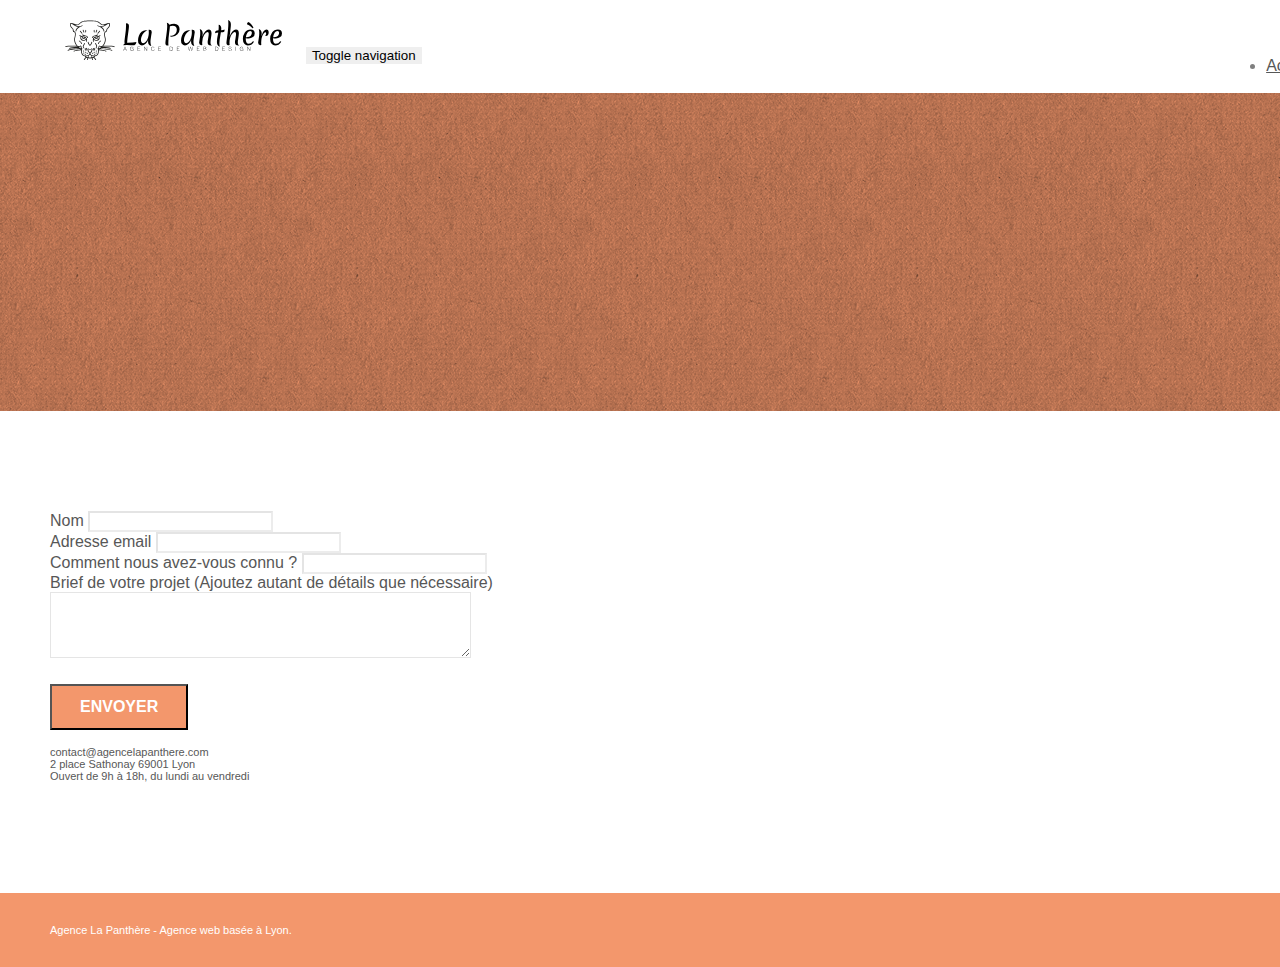
==== contact.html @ e0c44570 "rajout de la div des liens reseaux sociaux et changements identiques a l'index" ====
<!doctype html>
<html lang="Default">
<head>
    <meta charset="utf-8">
    <meta name="keywords" content="">
    <meta name="description" content="">
    <meta name="viewport" content="width=device-width, initial-scale=1.0, viewport-fit=cover">
    <link rel="shortcut icon" type="image/png" href="favicon.jpg">
    
	<link rel="stylesheet" type="text/css" href="./css/bootstrap.min.css">
	<link rel="stylesheet" type="text/css" href="style.css">
	<link rel="stylesheet" type="text/css" href="./css/font-awesome.min.css">
	<link rel="stylesheet" type="text/css" href="./css/et-line.min.css">
	
    
	<script src="./js/jquery-2.1.0.min.js"></script>
	<script src="./js/bootstrap.min.js"></script>
	<script src="./js/blocs.min.js"></script>
	<script src="./js/jqBootstrapValidation.js"></script>
	<script src="./js/formHandler.js"></script>
    <title>page2</title>

    
<!-- Analytics -->
 
<!-- Analytics END -->
    
</head>
<body>
<!-- Principal conteneur -->
<div class="page-container">
    
<!-- bloc-0 -->
<div class="bloc bgc-white l-bloc " id="bloc-0">
	<div class="container bloc-sm">
		<nav class="navbar row">
			<div class="navbar-header">
				<a class="navbar-brand" href="index.html"><img src="img/agence-la-panthere-monochrome.svg" alt="atlanta web design logo" height="40" /></a>
				<button id="nav-toggle" type="button" class="ui-navbar-toggle navbar-toggle" data-toggle="collapse" data-target=".navbar-1">
					<span class="sr-only">Toggle navigation</span><span class="icon-bar"></span><span class="icon-bar"></span><span class="icon-bar"></span>
				</button>
			</div>
			<div class="collapse navbar-collapse navbar-1 special-dropdown-nav">
				<ul class="site-navigation nav navbar-nav">
					<li>
						<a href="index.html">Accueil</a>
					</li>
					<li>
					</li>
					<li>
						<a href="contact.html">page2 &gt;</a>
					</li>
				</ul>
			</div>
		</nav>
	</div>
</div>
<!-- bloc-0 END -->

<!-- bloc-6 -->
<div class="bloc bg-dots-bg bg-repeat bgc-atomic-tangerine d-bloc bloc-bg-texture texture-paper" id="bloc-6">
	<div class="container bloc-lg">
		<div class="row">
			<div class="col-sm-12">
				<h1 class="text-center hero-bloc-text tc-white">
					Parlons web design !
				</h1>
				<p class="text-center mg-lg tc-white tight-width-whitespace">
					Nous sommes ravis que vous souhaitiez collaborer avec notre agence.<br>
					Parlez-nous de votre projet en complétant le formulaire ci-dessous.
				</p>
			</div>
		</div>
	</div>
</div>
<!-- bloc-6 END -->

<!-- bloc-7 -->
<div class="bloc bgc-white l-bloc" id="bloc-7">
	<div class="container bloc-lg">
		<div class="row">
			<div class="col-sm-6">
				<form id="form_1" novalidate success-msg="Your message has been sent." fail-msg="Sorry it seems that our mail server is not responding, Sorry for the inconvenience!">
					<div class="form-group">
						<label>
							Nom
						</label>
						<input id="name" class="form-control" required />
					</div>
					<div class="form-group">
						<label>
							Adresse email
						</label>
						<input id="email" class="form-control" type="email" required />
					</div>
					<div class="form-group">
						<label>
							Comment nous avez-vous connu ?
						</label>
						<input class="form-control" type="email" required id="input_504" />
					</div>
					<div class="form-group">
						<label>
							Brief de votre projet (Ajoutez autant de détails que nécessaire)<br>
						</label><textarea id="message" class="form-control" rows="4" cols="50" required></textarea>
					</div> 
					<button class="bloc-button btn btn-lg btn-block cta-hero btn-atomic-tangerine" type="submit">
						Envoyer
					</button>
				</form>
			</div>
			<div class="col-sm-6">
				<p>
					contact@agencelapanthere.com<br>2 place Sathonay 69001 Lyon<br>Ouvert de 9h à 18h, du lundi au vendredi<br>
				</p>
			</div>
		</div>
	</div>
</div>
<!-- bloc-7 END -->

<!-- ScrollToTop Button -->
<a class="bloc-button btn btn-d scrollToTop" onclick="scrollToTarget('1')"><span class="fa fa-chevron-up"></span></a>
<!-- ScrollToTop Button END-->


<!-- Footer - bloc-8 -->
<div class="bloc bgc-atomic-tangerine d-bloc" id="bloc-8">
	<div class="container bloc-sm">
		<div class="row">
			<div class="col-sm-12">
				<p class="text-center white">
					Agence La Panthère - Agence web basée à Lyon.<br>
				</p>
				<div class="row row-no-gutters social">
                    <div class="col-sm-3">
                        <div class="text-center">
                            <a class="social" href="https://twitter.com/?lang=fr" title="retrouvez nous sur twitter"><span class="fa fa-twitter icon-md"></span></a>
                        </div>
                    </div>
                    <div class="col-sm-3">
                        <div class="text-center">
                            <a class="social" href="https://www.facebook.com/" title="suivez nous sur facebook"><span class="fa fa-facebook icon-md"></span></a>
                        </div>
                    </div>
                    <div class="col-sm-3">
                        <div class="text-center">
                            <a class="social" href="https://dribbble.com/" title="nous sommes sur dribble"><span class="fa fa-dribbble icon-md"></span></a>
                        </div>
                    </div>
                    <div class="col-sm-3">
                        <div class="text-center">
                            <a class="social" href="https://www.instagram.com/?hl=fr" title="vous pouvez nous suivre sur instagram"><span class="fa fa-instagram icon-md"></span></a>
                        </div>
                    </div>
                </div>

			</div>
		</div>
	</div>
</div>
<!-- Footer - bloc-8 END -->

</div>
<!-- Principal conteneur END -->
    

</body>
</html>
---- style.css ----
body {
    margin: 0;
    padding: 0;
    background: #FFF;
    overflow-x: hidden;
    -webkit-font-smoothing: antialiased;
    -moz-osx-font-smoothing: grayscale;
}

a,
button {
    transition: all .3s ease-in-out;
    outline: none!important;
}

a:hover {
    text-decoration: none;
    cursor: pointer;
}

#page-loading-blocs-notifaction {
    position: fixed;
    top: 0;
    bottom: 0;
    width: 100%;
    z-index: 100000;
    background: #FFFFFF url("img/pageload-spinner.gif") no-repeat center center;
}

.bloc {
    width: 100%;
    clear: both;
    background: 50% 50% no-repeat;
    padding: 0 50px;
    -webkit-background-size: cover;
    -moz-background-size: cover;
    -o-background-size: cover;
    background-size: cover;
    position: relative;
}

.bloc .container {
    padding-left: 0;
    padding-right: 0;
}

.bloc-lg {
    padding: 100px 50px;
}

.bloc-md {
    padding: 50px;
}

.bloc-sm {
    padding: 20px 50px;
}

.bg-center,
.bg-l-edge,
.bg-r-edge,
.bg-t-edge,
.bg-b-edge,
.bg-tl-edge,
.bg-bl-edge,
.bg-tr-edge,
.bg-br-edge,
.bg-repeat {
    -webkit-background-size: auto!important;
    -moz-background-size: auto!important;
    -o-background-size: auto!important;
    background-size: auto!important;
}

.bg-repeat {
    background: repeat;
}

.bg-t-edge {
    background: top no-repeat;
}

.bloc-bg-texture::before {
    content: "";
    background-size: 2px 2px;
    position: absolute;
    top: 0;
    bottom: 0;
    left: 0;
    right: 0;
}

.texture-paper::before {
    background: url("img/texture-paper.png");
    background-size: 280px 280px;
}

.b-parallax {
    background-attachment: fixed;
}

.d-bloc {
    color: rgba(255, 255, 255, .7);
}

.d-bloc button:hover {
    color: rgba(255, 255, 255, .9);
}

.d-bloc .icon-round,
.d-bloc .icon-square,
.d-bloc .icon-rounded,
.d-bloc .icon-semi-rounded-a,
.d-bloc .icon-semi-rounded-b {
    border-color: rgba(255, 255, 255, .9);
}

.d-bloc .divider-h span {
    border-color: rgba(255, 255, 255, .2);
}

.d-bloc .a-btn,
.d-bloc .navbar a,
.d-bloc .navbar-brand,
.d-bloc a .icon-sm,
.d-bloc a .icon-md,
.d-bloc a .icon-lg,
.d-bloc a .icon-xl,
.d-bloc h1 a,
.d-bloc h2 a,
.d-bloc h3 a,
.d-bloc h4 a,
.d-bloc h5 a,
.d-bloc h6 a,
.d-bloc p a {
    color: rgba(255, 255, 255, .6);
}

.d-bloc .a-btn:hover,
.d-bloc .navbar a:hover,
.d-bloc .navbar-brand:hover,
.d-bloc a:hover .icon-sm,
.d-bloc a:hover .icon-md,
.d-bloc a:hover .icon-lg,
.d-bloc a:hover .icon-xl,
.d-bloc h1 a:hover,
.d-bloc h2 a:hover,
.d-bloc h3 a:hover,
.d-bloc h4 a:hover,
.d-bloc h5 a:hover,
.d-bloc h6 a:hover,
.d-bloc p a:hover {
    color: rgba(255, 255, 255, 1);
}

.d-bloc .navbar-toggle .icon-bar {
    background: rgba(255, 255, 255, 1);
}

.d-bloc .btn-wire,
.d-bloc .btn-wire:hover {
    color: rgba(255, 255, 255, 1);
    border-color: rgba(255, 255, 255, 1);
}

.d-bloc .panel {
    color: rgba(0, 0, 0, .5);
}

.d-bloc .panel button:hover {
    color: rgba(0, 0, 0, .7);
}

.d-bloc .panel icon {
    border-color: rgba(0, 0, 0, .7);
}

.d-bloc .panel .divider-h span {
    border-color: rgba(0, 0, 0, .1);
}

.d-bloc .panel .a-btn {
    color: rgba(0, 0, 0, .6);
}

.d-bloc .panel .a-btn:hover {
    color: rgba(0, 0, 0, 1);
}

.d-bloc .panel .btn-wire,
.d-bloc .panel .btn-wire:hover {
    color: rgba(0, 0, 0, .7);
    border-color: rgba(0, 0, 0, .3);
}

.d-bloc .panel,
.l-bloc {
    color: rgba(0, 0, 0, .5);
}

.d-bloc .panel button:hover,
.l-bloc button:hover {
    color: rgba(0, 0, 0, .7);
}

.l-bloc .icon-round,
.l-bloc .icon-square,
.l-bloc .icon-rounded,
.l-bloc .icon-semi-rounded-a,
.l-bloc .icon-semi-rounded-b {
    border-color: rgba(0, 0, 0, .7);
}

.d-bloc .panel .divider-h span,
.l-bloc .divider-h span {
    border-color: rgba(0, 0, 0, .1);
}

.d-bloc .panel .a-btn,
.l-bloc .a-btn,
.l-bloc .navbar a,
.l-bloc .navbar-brand,
.l-bloc a .icon-sm,
.l-bloc a .icon-md,
.l-bloc a .icon-lg,
.l-bloc a .icon-xl,
.l-bloc h1 a,
.l-bloc h2 a,
.l-bloc h3 a,
.l-bloc h4 a,
.l-bloc h5 a,
.l-bloc h6 a,
.l-bloc p a {
    color: rgba(0, 0, 0, .6);
}

.d-bloc .panel .a-btn:hover,
.l-bloc .a-btn:hover,
.l-bloc .navbar a:hover,
.l-bloc .navbar-brand:hover,
.l-bloc a:hover .icon-sm,
.l-bloc a:hover .icon-md,
.l-bloc a:hover .icon-lg,
.l-bloc a:hover .icon-xl,
.l-bloc h1 a:hover,
.l-bloc h2 a:hover,
.l-bloc h3 a:hover,
.l-bloc h4 a:hover,
.l-bloc h5 a:hover,
.l-bloc h6 a:hover,
.l-bloc p a:hover {
    color: rgba(0, 0, 0, 1);
}

.l-bloc .navbar-toggle .icon-bar {
    color: rgba(0, 0, 0, .6);
}

.d-bloc .panel .btn-wire,
.d-bloc .panel .btn-wire:hover,
.l-bloc .btn-wire,
.l-bloc .btn-wire:hover {
    color: rgba(0, 0, 0, .7);
    border-color: rgba(0, 0, 0, .3);
}

.voffset {
    margin-top: 30px;
}

.voffset-lg {
    margin-top: 80px;
}

.row-no-gutters {
    margin-right: 0;
    margin-left: 0;
}

.row.row-no-gutters > [class^="col-"],
.row.row-no-gutters > [class*=" col-"] {
    padding-right: 0;
    padding-left: 0;
}

#bloc-1-hero h1 {
    font-size: 32px;
}

.navbar {
    margin-bottom: 0;
    z-index: 1;
}

.navbar-brand {
    height: auto;
    padding: 3px 15px;
    font-size: 25px;
    font-weight: normal;
    font-weight: 600;
    line-height: 44px;
}

.navbar-brand img {
    max-height: 200px;
    margin: 0 5px 0 0;
    display: inline;
}

.navbar-brand img[src$=svg] {
    min-width: 100px;
}

.nav-center .navbar-brand img {
    margin: 0;
}

.navbar .nav {
    padding-top: 2px;
    margin-right: -16px;
    float: right;
    z-index: 1;
}

.nav > li {
    float: left;
    margin-top: 4px;
    font-size: 16px;
}

.navbar-nav .open .dropdown-menu > li > a {
    text-align: inherit;
}

.nav > li a:hover,
.nav > li a:focus {
    background: transparent;
}

.navbar-toggle {
    margin: 10px 10px 0 0;
    border: 0px;
}

.navbar-toggle:hover {
    background: transparent!important;
}

.navbar-toggle .icon-bar {
    background-color: rgba(0, 0, 0, .5);
    width: 26px;
}

.nav-invert .navbar .nav {
    float: left;
}

.nav-invert .navbar-header,
.nav-invert .navbar-brand {
    float: right;
    position: relative;
    z-index: 2;
}

@media (min-width: 768px) {
    .site-navigation {
        position: absolute;
        top: 50%;
        right: 20px;
        transform: translate(0, -50%);
        -webkit-transform: translateY(-50%);
    }
    .nav > li .dropdown-menu a,
    .nav > li .dropdown-menu a:hover {
        color: #484848;
    }
    .nav-invert .site-navigation {
        left: 0;
        right: 0;
    }
    .nav-center {
        text-align: center;
    }
    .nav-center .navbar-header {
        width: 100%;
    }
    .nav-center .navbar-header,
    .nav-center .navbar-brand,
    .nav-center .nav > li {
        float: none;
        display: inline-block;
    }
    .nav-center .site-navigation {
        position: relative;
        width: 100%;
        right: 0;
        margin-right: 0px;
        margin-top: 20px;
    }
    .nav-center.mini-nav .navbar-toggle {
        float: none;
        margin: 10px auto 0;
    }
}

.nav > li > .dropdown a {
    background: none!important;
    display: block;
    padding: 14px 15px;
}

nav .caret {
    margin: 0 5px;
}

.dropdown-menu .dropdown-menu {
    top: -8px;
    left: 100%;
}

.dropdown-menu .dropmenu-flow-right {
    top: 100%;
    left: 0;
    margin-left: -1px;
    border-top-left-radius: 0;
    border-top-right-radius: 0;
}

.dropdown-menu .dropdown span {
    border: 4px solid black;
    border-top-color: transparent;
    border-right-color: transparent;
    border-bottom-color: transparent;
    margin: 6px -5px 0 0!important;
    float: right;
}

.mg-md {
    margin-top: 10px;
    margin-bottom: 20px;
}

.mg-lg {
    margin-top: 10px;
    margin-bottom: 40px;
}

.btn {
    margin: 0 5px 5px 0;
}

.btn.pull-right {
    margin: 0 0 5px 5px;
}

.btn-d,
.btn-d:hover,
.btn-d:focus {
    color: #FFF;
    background: rgba(0, 0, 0, .3);
}

button {
    outline: none!important;
}

.btn-rd {
    border-radius: 40px;
}

.btn-clean {
    border: 1px solid rgba(0, 0, 0, .08);
    border-bottom-color: rgba(0, 0, 0, .1);
    text-shadow: 0 1px 0 rgba(0, 0, 1, .1);
    box-shadow: 0 1px 3px rgba(0, 0, 1, .25), inset 0 1px 0 0 rgba(255, 255, 255, .15);
}

.icon-md {
    font-size: 30px!important;
}

.icon-lg {
    font-size: 60px!important;
}

.sm-shadow {
    text-shadow: 0 1px 2px rgba(0, 0, 0, .3);
}

.panel-sq,
.panel-sq .panel-heading,
.panel-sq .panel-footer {
    border-radius: 0;
}

.panel-rd {
    border-radius: 30px;
}

.panel-rd .panel-heading {
    border-radius: 29px 29px 0 0;
}

.panel-rd .panel-footer {
    border-radius: 0 0 29px 29px;
}

.form-control {
    border-color: rgba(0, 0, 0, .1);
    box-shadow: none;
}

.scrollToTop {
    width: 40px;
    height: 40px;
    position: fixed;
    bottom: 20px;
    right: 20px;
    opacity: 0;
    z-index: 500;
    transition: all .3s ease-in-out;
}

.scrollToTop span {
    margin-top: 6px;
}

.showScrollTop {
    font-size: 14px;
    opacity: 1;
}

a[data-lightbox] {
    position: relative;
    display: block;
    text-align: center;
}

a[data-lightbox]:hover::before {
    content: "+";
    font-family: "HelveticaNeue-Light", "Helvetica Neue Light", "Helvetica Neue", Helvetica, Arial;
    font-size: 32px;
    width: 50px;
    height: 50px;
    margin-left: -25px;
    border-radius: 50%;
    background: rgba(0, 0, 0, .6);
    color: #FFF;
    font-weight: 100;
    z-index: 1;
    position: absolute;
    top: 50%;
    transform: translateY(-50%);
    -webkit-transform: translateY(-50%);
}

a[data-lightbox]:hover img {
    opacity: 0.6;
    -webkit-animation-fill-mode: none;
    animation-fill-mode: none;
}

#lightbox-modal {
    display: flex;
    align-items: center;
}

#lightbox-modal .modal-dialog {
    width: 90%;
    max-width: 900px;
    margin: 0 auto 0;
}

#lightbox-modal .modal-dialog img {
    max-height: 90vh;
    margin: 0 auto;
}

.lightbox-caption {
    padding: 20px;
    color: #FFF;
    background: rgba(0, 0, 0, .5);
    position: absolute;
    left: 15px;
    right: 15px;
    bottom: 5px;
}

.close-lightbox {
    color: #FFF;
    font-size: 30px;
    position: absolute;
    top: 20px;
    right: 20px;
    z-index: 20;
    background: rgba(0, 0, 0, .5);
    border: none;
    line-height: 30px;
    padding: 0 9px 5px;
    opacity: 0.3;
}

.close-lightbox:hover,
.next-lightbox:hover,
.prev-lightbox:hover {
    opacity: 1.0;
    color: #FFF;
}

.next-lightbox,
.prev-lightbox {
    font-size: 20px;
    color: rgba(255, 255, 255, .9);
    background: rgba(0, 0, 0, .5);
    transition: all .2s ease-in-out;
    position: absolute;
    top: 45%;
    z-index: 1;
    opacity: 0.4;
}

.next-lightbox {
    padding: 6px 8px 1px 13px;
    right: 25px;
}

.prev-lightbox {
    padding: 6px 13px 1px 10px;
    left: 25px;
}

.snapshot-lb .modal-body {
    padding-bottom: 45px;
}

.snapshot-lb .lightbox-caption {
    padding: 0;
    color: rgba(0, 0, 0, .5);
    background: none;
}

h1,
h2,
h3,
h4,
h5,
h6,
p,
label,
.btn,
a {
    font-family: "helvetica";
    font-weight: 400;
    color: #575757!important;
}

.container {
    max-width: 1000px;
}

.hero-bloc-text {
    font-size: 38px;
}

.hero-bloc-text-sub {
    font-size: 36px;
}

.statement-bloc-text {
    line-height: 26px;
    font-style: italic;
    font-size: 20px;
    text-align: center;
    font-weight: lighter;
    max-width: 520px;
    margin: auto auto auto auto;
}

p {
    font-size: 11px;
}

.tight-width-whitespace {
    max-width: 600px;
    margin: auto auto auto auto;
}

.h1 {
    font-size: 20px;
    font-family: "Open Sans";
}

.cta-hero {
    margin-top: 22px;
    color: #FFFFFF!important;
    text-transform: uppercase;
    padding: 12px 28px 12px 28px;
    font-size: 16px;
    font-weight: 700;
}

.social {
    max-width: 400px;
    margin: auto auto auto auto;
}

h2 {
    font-size: 22px;
    line-height: 1.4em;
}

h3 {
    font-size: 15px;
    text-transform: uppercase;
    font-weight: 700;
    color: #333333!important;
}

.med-width-whitespace {
    max-width: 800px;
    margin: auto auto auto auto;
    box-shadow: 0px 0px 0px #000000;
}

h1 {
    color: #333333!important;
}

h4 {
    color: #333333!important;
}

.icons {
    margin-bottom: 14px;
    margin-top: 24px;
}

.white {
    color: #FFFFFF!important;
}

.portfolio-thumb {
    margin-bottom: 24px;
}

.portfolio-row {
    margin-bottom: 44px;
    margin-top: 50px;
}

.avatar {
    box-shadow: 0px 4px 9px rgba(0, 0, 0, 0.3);
}

.black-background {
    background-color: rgba(165, 147, 99, 0.7);
    padding: 40px 40px 40px 40px;
}

.bold-link {
    font-weight: 900;
    text-decoration: underline!important;
}

.bgc-white {
    background-color: #FFFFFF;
}

.bgc-dark-slate-blue {
    background-color: #364577;
}

.bgc-atomic-tangerine {
    background-color: #F3976C;
}

.tc-white {
    color: #F3976C!important;
}

.btn-atomic-tangerine {
    background: #F3976C;
    color: #FFFFFF!important;
}

.btn-atomic-tangerine:hover {
    background: #c27956!important;
    color: #FFFFFF!important;
}

.ltc-white {
    color: #FFFFFF!important;
}

.ltc-white:hover {
    color: #cccccc!important;
}

.ltc-atomic-tangerine {
    color: #F3976C!important;
}

.ltc-atomic-tangerine:hover {
    color: #c27956!important;
}

.icon-dark-slate-blue {
    color: #364577!important;
    border-color: #364577!important;
}

.bg-dots-bg {
    background-image: url("img/dots-bg.png");
}

.bg-lines-h2-bg {
    background-image: url("img/lines-h2-bg.png");
}

.bg-banniere {
    background-image: url("img/agence-la-panthere.jpg");
}

.bg-presentation {
    background-image: url("img/image-de-presentation.bmp");
}

@media (max-width: 1024px) {
    .bloc {
        padding-left: 20px;
        padding-right: 20px;
    }
    .bloc.full-width-bloc,
    .bloc-tile-2.full-width-bloc .container,
    .bloc-tile-3.full-width-bloc .container,
    .bloc-tile-4.full-width-bloc .container {
        padding-left: 0;
        padding-right: 0;
    }
}

@media (max-width: 992px) and (min-width: 768px) {
    .navbar .nav {
        max-width: 80%
    }
    .nav-center.navbar .nav {
        max-width: 100%
    }
}

@media only screen and (min-device-width: 768px) and (max-device-width: 1024px) and (orientation: landscape) {
    .b-parallax {
        background-attachment: scroll;
    }
}

@media only screen and (min-device-width: 1024px) and (max-device-width: 1366px) and (-webkit-min-device-pixel-ratio: 1.5) {
    .b-parallax {
        background-attachment: scroll;
    }
}

@media (max-width: 991px) {
    .container {
        width: 100%;
    }
    .b-parallax {
        background-attachment: scroll;
    }
    .page-container,
    #hero-bloc {
        overflow-x: hidden;
        position: relative;
    }
    .bloc {
        padding-left: constant(safe-area-inset-left);
        padding-right: constant(safe-area-inset-right);
    }
    .bloc-group,
    .bloc-group .bloc {
        display: block;
        width: 100%;
    }
    .bloc-fill-screen .fill-bloc-top-edge,
    .bloc-fill-screen .fill-bloc-bottom-edge {
        padding: 0 20px;
        padding-left: constant(safe-area-inset-left);
        padding-right: constant(safe-area-inset-right);
    }
}

@media (max-width: 767px) {
    .page-container {
        overflow-x: hidden;
        position: relative;
    }
    h1,
    h2,
    h3,
    h4,
    h5,
    h6,
    p,
    #disqus_thread {
        padding-left: 10px!important;
        padding-right: 10px!important;
    }
    .b-parallax {
        background-attachment: scroll;
    }
    .navbar .nav {
        padding-top: 0;
        border-top: 1px solid rgba(0, 0, 0, .2);
        float: none!important;
    }
    .navbar.row {
        margin-left: 0;
        margin-right: 0;
    }
    .site-navigation {
        position: inherit;
        transform: none;
        -webkit-transform: none;
        -ms-transform: none;
    }
    .nav > li {
        margin-top: 0;
        border-bottom: 1px solid rgba(0, 0, 0, .1);
        background: rgba(0, 0, 0, .05);
        text-align: left;
        padding-left: 15px;
        width: 100%;
    }
    .nav > li:hover {
        background: rgba(0, 0, 0, .08);
    }
    .dropdown .dropdown a .caret {
        float: none;
        margin: 5px 0 0 10px!important;
        border: 4px solid black;
        border-bottom-color: transparent;
        border-right-color: transparent;
        border-left-color: transparent;
    }
    #hero-bloc .navbar .nav {
        background: rgba(0, 0, 0, .8);
    }
    #hero-bloc .navbar .nav a {
        color: rgba(255, 255, 255, .6);
    }
    .hero {
        padding: 50px 0;
    }
    .hero-nav {
        left: -1px;
        right: -1px;
    }
    .navbar-collapse {
        padding: 0;
        overflow-x: hidden;
        -webkit-box-shadow: none;
        box-shadow: none;
    }
    .navbar-brand img {
        max-height: 40px;
        width: auto;
    }
    .nav-invert .navbar-header {
        float: none;
        width: 100%;
    }
    .nav-invert .navbar-toggle {
        float: left;
        margin-left: 10px;
    }
    .bloc {
        padding-left: 0;
        padding-right: 0;
    }
    .bloc-xxl,
    .bloc-xl,
    .bloc-lg {
        padding: 40px 0;
    }
    .bloc-sm,
    .bloc-md {
        padding-left: 0;
        padding-right: 0;
    }
    .bloc-tile-2 .container,
    .bloc-tile-3 .container,
    .bloc-tile-4 .container,
    .bloc-fill-screen .fill-bloc-top-edge,
    .bloc-fill-screen .fill-bloc-bottom-edge {
        padding-left: 0;
        padding-right: 0;
    }
    .a-block {
        padding: 0 10px;
    }
    .btn-dwn {
        display: none;
    }
    .voffset {
        margin-top: 5px;
    }
    .voffset-md {
        margin-top: 20px;
    }
    .voffset-lg {
        margin-top: 30px;
    }
    form {
        padding: 5px;
    }
    .close-lightbox {
        display: inline-block;
    }
    .blocsapp-device-iphone5 {
        background-size: 216px 425px;
        padding-top: 60px;
        width: 216px;
        height: 425px;
    }
    .blocsapp-device-iphone5 img {
        width: 180px;
        height: 320px;
    }
}

@media (max-width: 400px) {
    .bloc {
        padding-left: 0;
        padding-right: 0;
    }
}

@media (max-width: 767px) {
    .bloc-mob-center-text {
        text-align: center;
    }
}
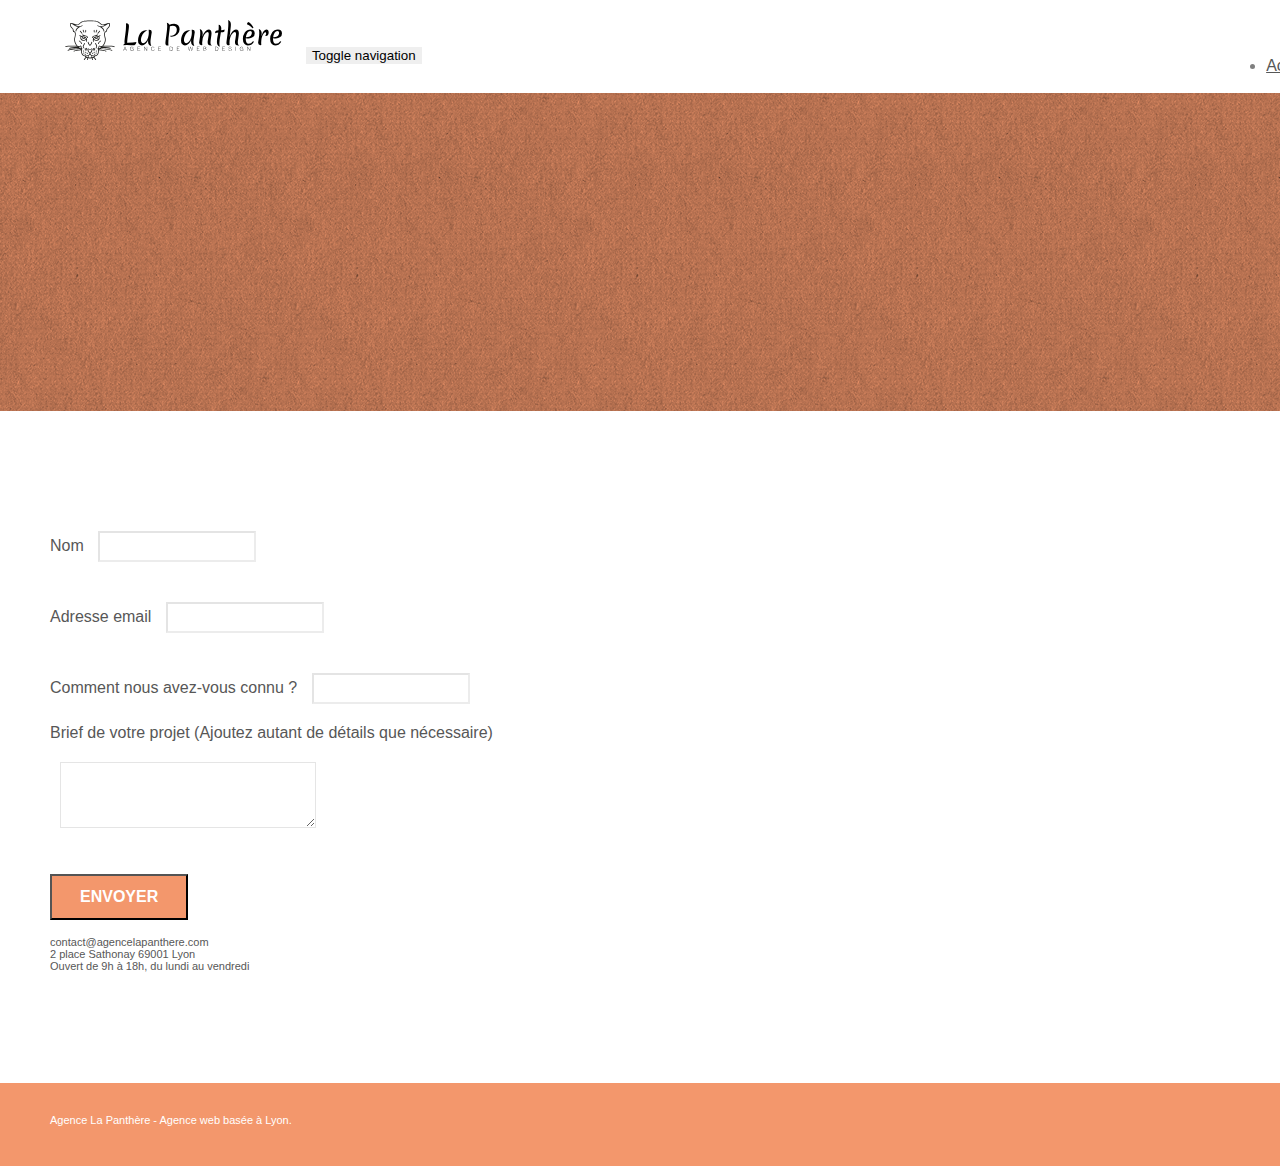
==== commit 19b42dde: "agrandissement tailles et marges cibles tactiles" ====
--- a/contact.html
+++ b/contact.html
@@ -135,22 +135,22 @@
 				<div class="row row-no-gutters social">
                     <div class="col-sm-3">
                         <div class="text-center">
-                            <a class="social" href="https://twitter.com/?lang=fr" title="retrouvez nous sur twitter"><span class="fa fa-twitter icon-md"></span></a>
+                            <a class="social" href="index.html"><span class="fa fa-twitter icon-md"></span></a>
                         </div>
                     </div>
                     <div class="col-sm-3">
                         <div class="text-center">
-                            <a class="social" href="https://www.facebook.com/" title="suivez nous sur facebook"><span class="fa fa-facebook icon-md"></span></a>
+                            <a class="social" href="index.html"><span class="fa fa-facebook icon-md"></span></a>
                         </div>
                     </div>
                     <div class="col-sm-3">
                         <div class="text-center">
-                            <a class="social" href="https://dribbble.com/" title="nous sommes sur dribble"><span class="fa fa-dribbble icon-md"></span></a>
+                            <a class="social" href="index.html"><span class="fa fa-dribbble icon-md"></span></a>
                         </div>
                     </div>
                     <div class="col-sm-3">
                         <div class="text-center">
-                            <a class="social" href="https://www.instagram.com/?hl=fr" title="vous pouvez nous suivre sur instagram"><span class="fa fa-instagram icon-md"></span></a>
+                            <a class="social" href="index.html"><span class="fa fa-instagram icon-md"></span></a>
                         </div>
                     </div>
                 </div>
--- a/style.css
+++ b/style.css
@@ -281,6 +281,7 @@
 .row.row-no-gutters > [class*=" col-"] {
     padding-right: 0;
     padding-left: 0;
+    margin-top: 20px;
 }
 
 #bloc-1-hero h1 {
@@ -476,11 +477,12 @@
 }
 
 .icon-md {
-    font-size: 30px!important;
+    font-size: 40px!important;
 }
 
 .icon-lg {
     font-size: 60px!important;
+    
 }
 
 .sm-shadow {
@@ -508,6 +510,14 @@
 .form-control {
     border-color: rgba(0, 0, 0, .1);
     box-shadow: none;
+    width: 150px;
+    height:25px;
+    margin: 20px 0 20px 10px;
+}
+#message
+{
+    width: 250px;
+    height:60px;
 }
 
 .scrollToTop {
@@ -1039,4 +1049,8 @@
     .bloc-mob-center-text {
         text-align: center;
     }
+}
+.liens_partenaires
+{
+    margin: 10px;
 }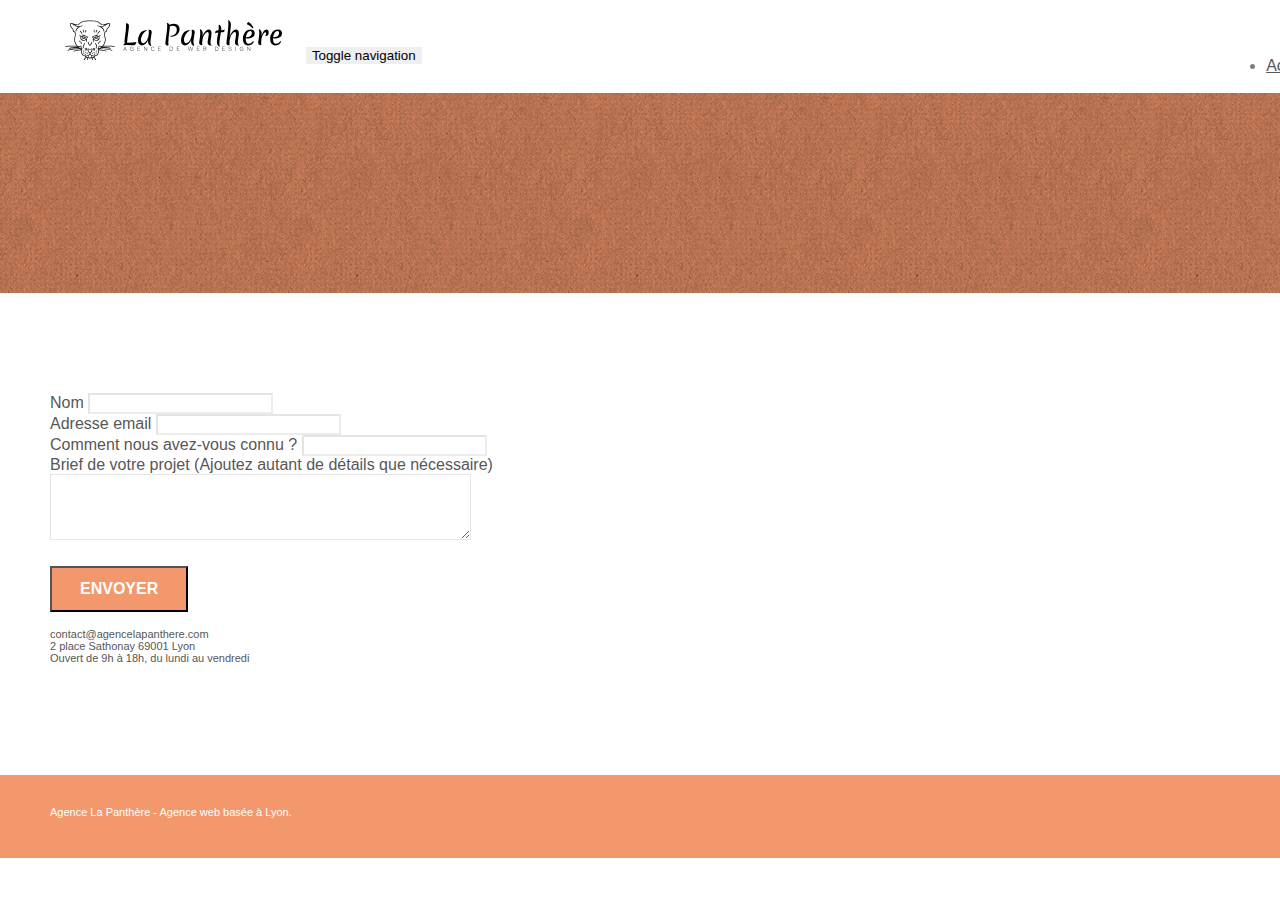
==== commit c96f5e4e: "suppression des div invisibles" ====
--- a/contact.html
+++ b/contact.html
@@ -60,17 +60,7 @@
 <!-- bloc-6 -->
 <div class="bloc bg-dots-bg bg-repeat bgc-atomic-tangerine d-bloc bloc-bg-texture texture-paper" id="bloc-6">
 	<div class="container bloc-lg">
-		<div class="row">
-			<div class="col-sm-12">
-				<h1 class="text-center hero-bloc-text tc-white">
-					Parlons web design !
-				</h1>
-				<p class="text-center mg-lg tc-white tight-width-whitespace">
-					Nous sommes ravis que vous souhaitiez collaborer avec notre agence.<br>
-					Parlez-nous de votre projet en complétant le formulaire ci-dessous.
-				</p>
-			</div>
-		</div>
+		
 	</div>
 </div>
 <!-- bloc-6 END -->
--- a/style.css
+++ b/style.css
@@ -510,16 +510,7 @@
 .form-control {
     border-color: rgba(0, 0, 0, .1);
     box-shadow: none;
-    width: 150px;
-    height:25px;
-    margin: 20px 0 20px 10px;
-}
-#message
-{
-    width: 250px;
-    height:60px;
-}
-
+}
 .scrollToTop {
     width: 40px;
     height: 40px;
@@ -1050,7 +1041,3 @@
         text-align: center;
     }
 }
-.liens_partenaires
-{
-    margin: 10px;
-}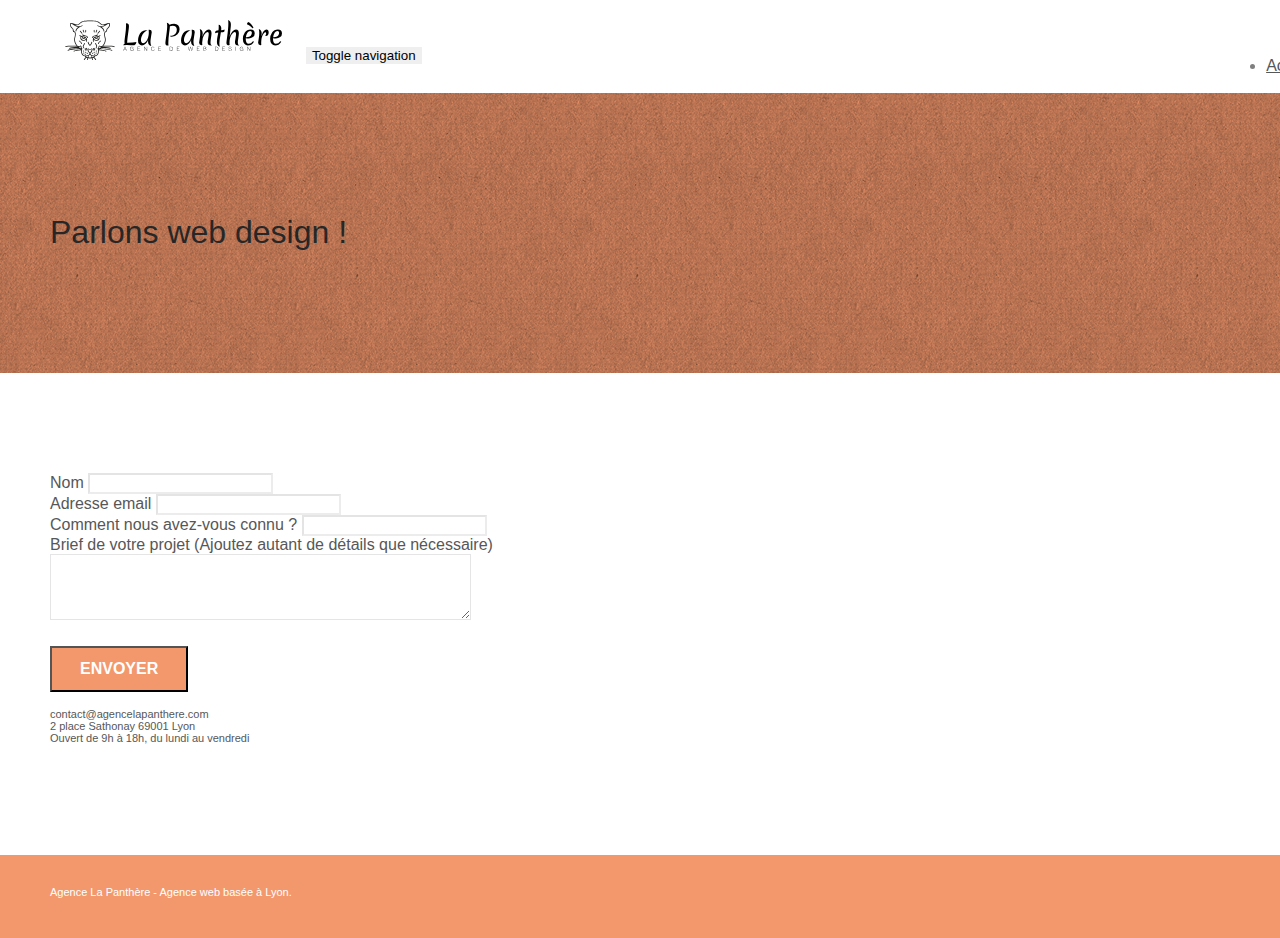
==== commit 5d11cbca: "ajout d'un h1 page contact + style" ====
--- a/contact.html
+++ b/contact.html
@@ -60,7 +60,7 @@
 <!-- bloc-6 -->
 <div class="bloc bg-dots-bg bg-repeat bgc-atomic-tangerine d-bloc bloc-bg-texture texture-paper" id="bloc-6">
 	<div class="container bloc-lg">
-		
+		<h1 class="titrage">Parlons web design !</h1>		
 	</div>
 </div>
 <!-- bloc-6 END -->
--- a/style.css
+++ b/style.css
@@ -1041,3 +1041,10 @@
         text-align: center;
     }
 }
+.titrage h1
+{
+    font-size: 20px;
+    color: white;
+    font-weight: bold;
+    text-align: center;
+}
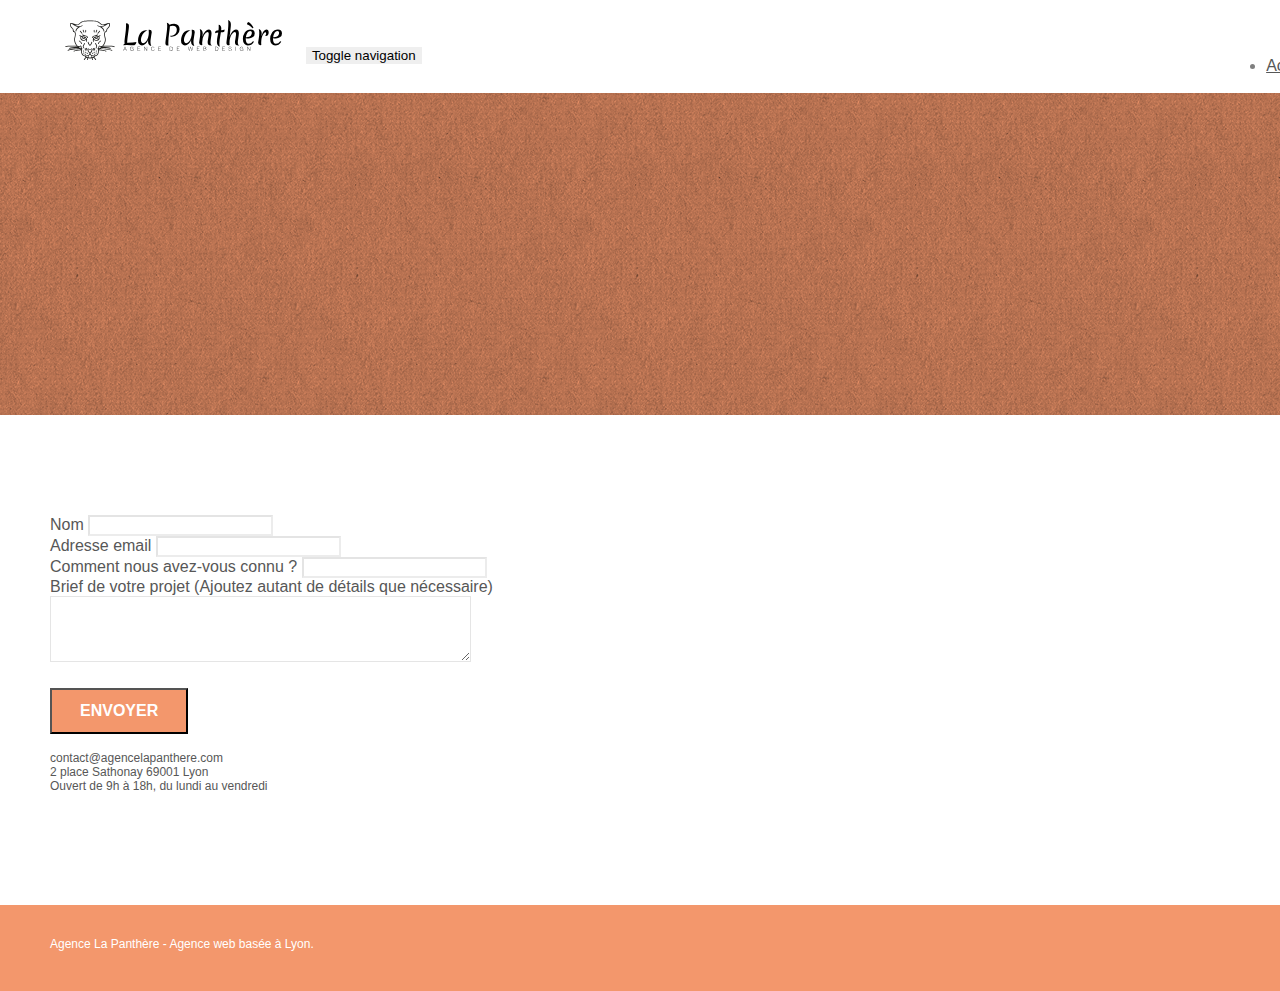
==== commit 14afded6: "modification des font-size" ====
--- a/contact.html
+++ b/contact.html
@@ -60,7 +60,17 @@
 <!-- bloc-6 -->
 <div class="bloc bg-dots-bg bg-repeat bgc-atomic-tangerine d-bloc bloc-bg-texture texture-paper" id="bloc-6">
 	<div class="container bloc-lg">
-		<h1 class="titrage">Parlons web design !</h1>		
+		<div class="row">
+			<div class="col-sm-12">
+				<h1 class="text-center hero-bloc-text tc-white">
+					Parlons web design !
+				</h1>
+				<p class="text-center mg-lg tc-white tight-width-whitespace">
+					Nous sommes ravis que vous souhaitiez collaborer avec notre agence.<br>
+					Parlez-nous de votre projet en complétant le formulaire ci-dessous.
+				</p>
+			</div>
+		</div>		
 	</div>
 </div>
 <!-- bloc-6 END -->
--- a/style.css
+++ b/style.css
@@ -678,7 +678,7 @@
 }
 
 p {
-    font-size: 11px;
+    font-size: 12px;
 }
 
 .tight-width-whitespace {
@@ -1041,10 +1041,4 @@
         text-align: center;
     }
 }
-.titrage h1
-{
-    font-size: 20px;
-    color: white;
-    font-weight: bold;
-    text-align: center;
-}
+
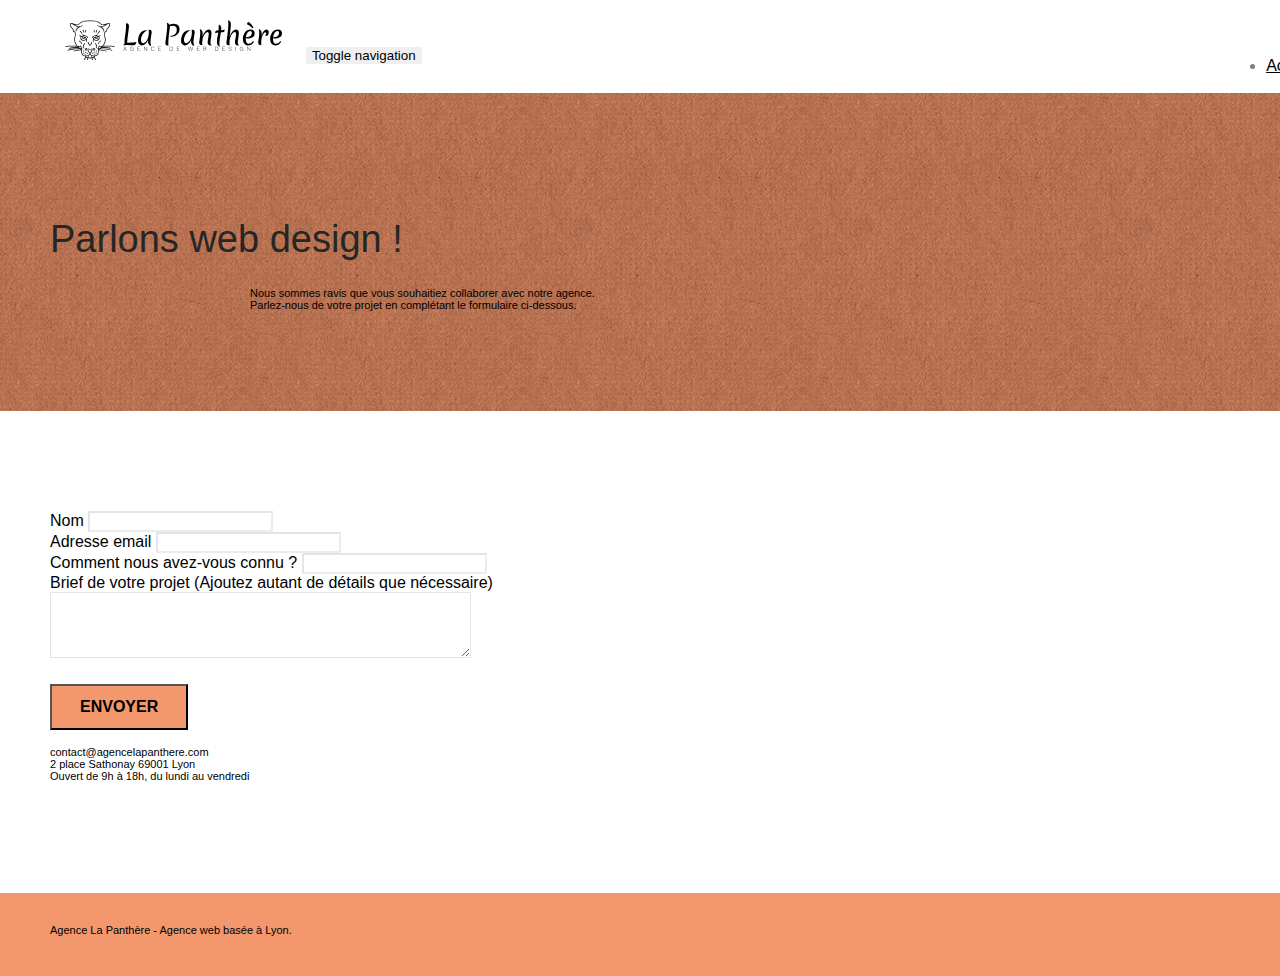
==== commit 7f986614: "modification des erreurs de contraste" ====
--- a/contact.html
+++ b/contact.html
@@ -62,10 +62,10 @@
 	<div class="container bloc-lg">
 		<div class="row">
 			<div class="col-sm-12">
-				<h1 class="text-center hero-bloc-text tc-white">
+				<h1 class="text-center hero-bloc-text tc-black">
 					Parlons web design !
 				</h1>
-				<p class="text-center mg-lg tc-white tight-width-whitespace">
+				<p class="text-center mg-lg tc-black tight-width-whitespace">
 					Nous sommes ravis que vous souhaitiez collaborer avec notre agence.<br>
 					Parlez-nous de votre projet en complétant le formulaire ci-dessous.
 				</p>
--- a/style.css
+++ b/style.css
@@ -652,7 +652,7 @@
 a {
     font-family: "helvetica";
     font-weight: 400;
-    color: #575757!important;
+    color: black!important;
 }
 
 .container {
@@ -678,7 +678,7 @@
 }
 
 p {
-    font-size: 12px;
+    font-size: 11px;
 }
 
 .tight-width-whitespace {
@@ -737,7 +737,7 @@
 }
 
 .white {
-    color: #FFFFFF!important;
+    color: black!important;
 }
 
 .portfolio-thumb {
@@ -776,17 +776,17 @@
 }
 
 .tc-white {
-    color: #F3976C!important;
+    color: white!important;
 }
 
 .btn-atomic-tangerine {
     background: #F3976C;
-    color: #FFFFFF!important;
+    color: black!important;
 }
 
 .btn-atomic-tangerine:hover {
     background: #c27956!important;
-    color: #FFFFFF!important;
+    color: black!important;
 }
 
 .ltc-white {
@@ -1041,4 +1041,7 @@
         text-align: center;
     }
 }
-
+.tc-black
+{
+    color: black;
+}
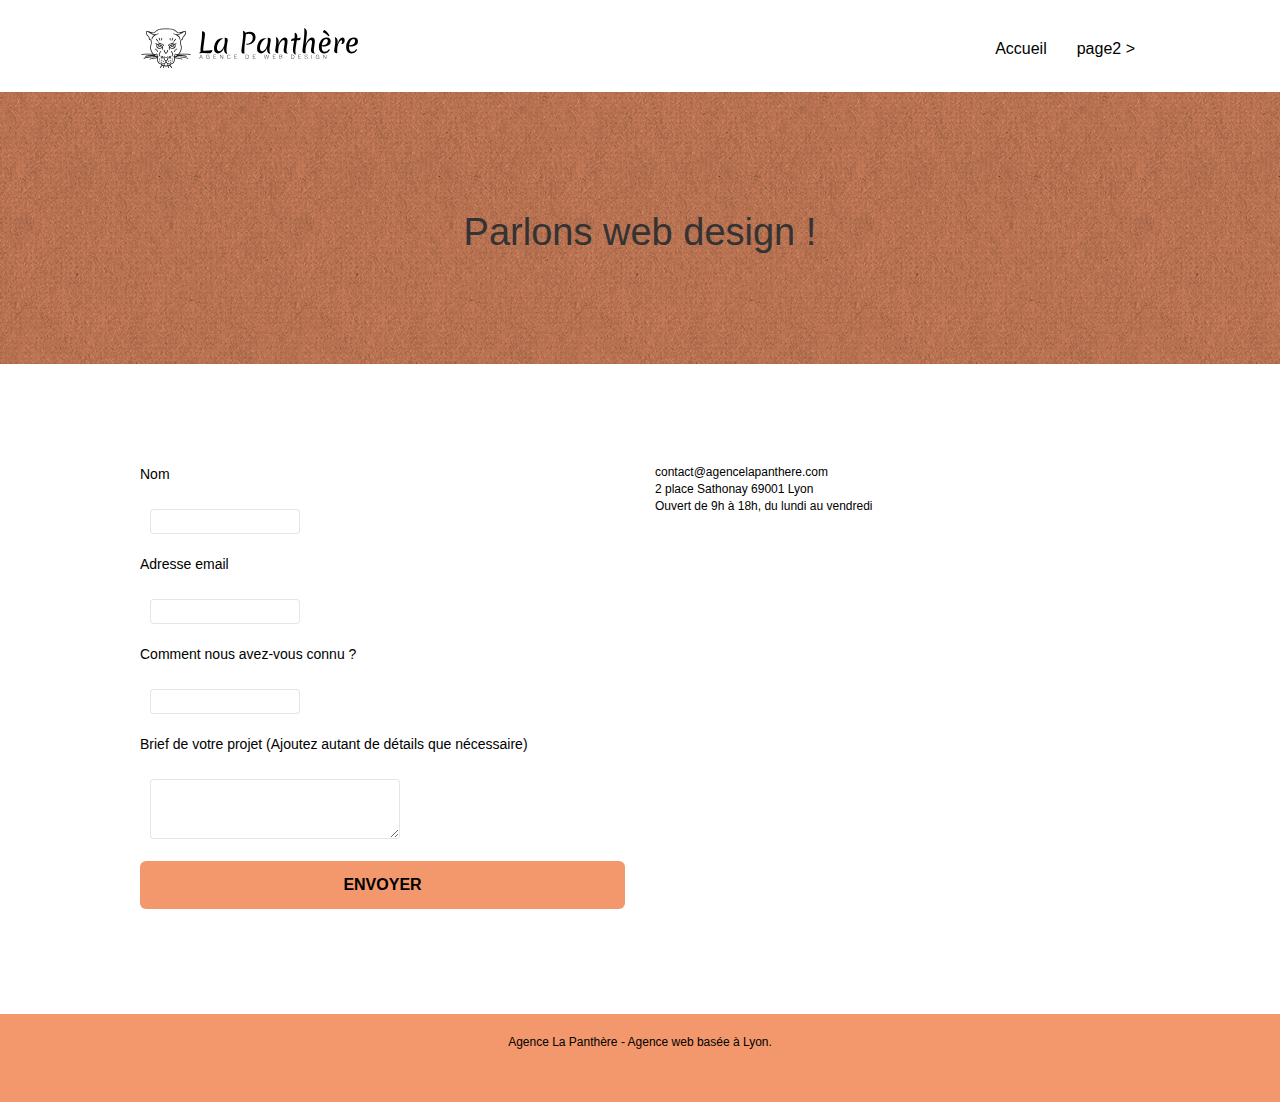
==== commit 368ed8d9: "application de toutes les modifications necessaires" ====
--- a/contact.html
+++ b/contact.html
@@ -1,9 +1,9 @@
 <!doctype html>
-<html lang="Default">
+<html lang="fr">
 <head>
     <meta charset="utf-8">
     <meta name="keywords" content="">
-    <meta name="description" content="">
+    <meta name="description" content="L'agence La Panthère est une agence de web design qui aide les entreprises à devenir attractives et visibles sur Internet">
     <meta name="viewport" content="width=device-width, initial-scale=1.0, viewport-fit=cover">
     <link rel="shortcut icon" type="image/png" href="favicon.jpg">
     
@@ -13,11 +13,11 @@
 	<link rel="stylesheet" type="text/css" href="./css/et-line.min.css">
 	
     
-	<script src="./js/jquery-2.1.0.min.js"></script>
-	<script src="./js/bootstrap.min.js"></script>
-	<script src="./js/blocs.min.js"></script>
-	<script src="./js/jqBootstrapValidation.js"></script>
-	<script src="./js/formHandler.js"></script>
+	<script src="./js/jquery-2.1.0.min.js" defer></script>
+	<script src="./js/bootstrap.min.js" defer></script>
+	<script src="./js/blocs.min.js" defer></script>
+	<script src="./js/jqBootstrapValidation.js" defer></script>
+	<script src="./js/formHandler.js" defer></script>
     <title>page2</title>
 
     
@@ -65,10 +65,6 @@
 				<h1 class="text-center hero-bloc-text tc-black">
 					Parlons web design !
 				</h1>
-				<p class="text-center mg-lg tc-black tight-width-whitespace">
-					Nous sommes ravis que vous souhaitiez collaborer avec notre agence.<br>
-					Parlez-nous de votre projet en complétant le formulaire ci-dessous.
-				</p>
 			</div>
 		</div>		
 	</div>
@@ -80,27 +76,27 @@
 	<div class="container bloc-lg">
 		<div class="row">
 			<div class="col-sm-6">
-				<form id="form_1" novalidate success-msg="Your message has been sent." fail-msg="Sorry it seems that our mail server is not responding, Sorry for the inconvenience!">
+				<form id="form_1" novalidate data-success-msg="Your message has been sent." data-fail-msg="Sorry it seems that our mail server is not responding, Sorry for the inconvenience!">
 					<div class="form-group">
-						<label>
+						<label for="name">
 							Nom
 						</label>
 						<input id="name" class="form-control" required />
 					</div>
 					<div class="form-group">
-						<label>
+						<label for="email">
 							Adresse email
 						</label>
 						<input id="email" class="form-control" type="email" required />
 					</div>
 					<div class="form-group">
-						<label>
+						<label for="comment_avez_vous_fait_notre_connaissance">
 							Comment nous avez-vous connu ?
 						</label>
 						<input class="form-control" type="email" required id="input_504" />
 					</div>
 					<div class="form-group">
-						<label>
+						<label for="message">
 							Brief de votre projet (Ajoutez autant de détails que nécessaire)<br>
 						</label><textarea id="message" class="form-control" rows="4" cols="50" required></textarea>
 					</div> 
--- a/style.css
+++ b/style.css
@@ -510,6 +510,14 @@
 .form-control {
     border-color: rgba(0, 0, 0, .1);
     box-shadow: none;
+    width: 150px;
+    height: 25px;
+    margin: 20px 0 20px 10px;
+}
+#message
+{
+    width: 250px;
+    height: 60px;
 }
 .scrollToTop {
     width: 40px;
@@ -678,7 +686,7 @@
 }
 
 p {
-    font-size: 11px;
+    font-size: 12px;
 }
 
 .tight-width-whitespace {
@@ -811,19 +819,19 @@
 }
 
 .bg-dots-bg {
-    background-image: url("img/dots-bg.png");
+    background-image: url("img/dots-bg.webp");
 }
 
 .bg-lines-h2-bg {
-    background-image: url("img/lines-h2-bg.png");
+    background-image: url("img/lines-h2-bg.webp");
 }
 
 .bg-banniere {
-    background-image: url("img/agence-la-panthere.jpg");
+    background-image: url("img/agence-la-panthere.webp");
 }
 
 .bg-presentation {
-    background-image: url("img/image-de-presentation.bmp");
+    background-image: url("img/image-de-presentation.webp");
 }
 
 @media (max-width: 1024px) {
@@ -1045,3 +1053,7 @@
 {
     color: black;
 }
+.liens_partenaires
+{
+    margin: 10px;
+}
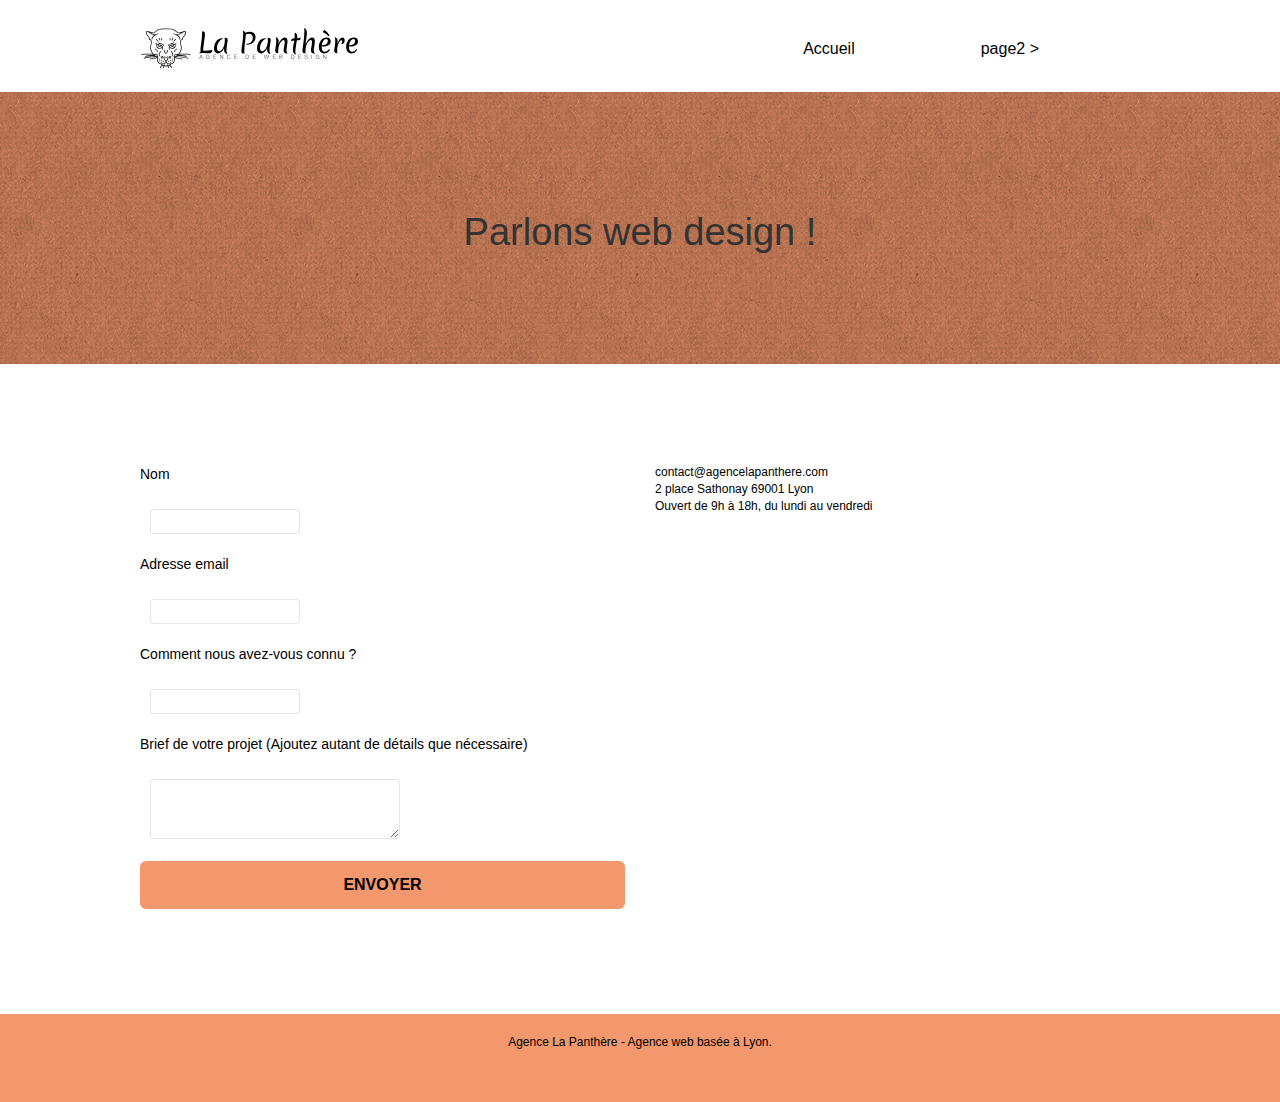
==== commit e2c51e02: "modif liens reseaux + label" ====
--- a/contact.html
+++ b/contact.html
@@ -90,7 +90,7 @@
 						<input id="email" class="form-control" type="email" required />
 					</div>
 					<div class="form-group">
-						<label for="comment_avez_vous_fait_notre_connaissance">
+						<label for="input_504">
 							Comment nous avez-vous connu ?
 						</label>
 						<input class="form-control" type="email" required id="input_504" />
@@ -131,22 +131,22 @@
 				<div class="row row-no-gutters social">
                     <div class="col-sm-3">
                         <div class="text-center">
-                            <a class="social" href="index.html"><span class="fa fa-twitter icon-md"></span></a>
+                            <a class="social" href="https://twitter.com/?lang=fr" title="retrouvez nous sur twitter"><span class="fa fa-twitter icon-md"></span></a>
                         </div>
                     </div>
                     <div class="col-sm-3">
                         <div class="text-center">
-                            <a class="social" href="index.html"><span class="fa fa-facebook icon-md"></span></a>
+                            <a class="social" href="https://www.facebook.com/" title="suivez nous sur facebook"><span class="fa fa-facebook icon-md"></span></a>
                         </div>
                     </div>
                     <div class="col-sm-3">
                         <div class="text-center">
-                            <a class="social" href="index.html"><span class="fa fa-dribbble icon-md"></span></a>
+                            <a class="social" href="https://dribbble.com/" title="nous sommes sur dribble"><span class="fa fa-dribbble icon-md"></span></a>
                         </div>
                     </div>
                     <div class="col-sm-3">
                         <div class="text-center">
-                            <a class="social" href="index.html"><span class="fa fa-instagram icon-md"></span></a>
+                            <a class="social" href="https://www.instagram.com/?hl=fr" title="vous pouvez nous suivre sur instagram"><span class="fa fa-instagram icon-md"></span></a>
                         </div>
                     </div>
                 </div>
--- a/style.css
+++ b/style.css
@@ -363,13 +363,18 @@
     z-index: 2;
 }
 
-@media (min-width: 768px) {
+@media (min-width: 767px) {
     .site-navigation {
         position: absolute;
         top: 50%;
         right: 20px;
         transform: translate(0, -50%);
         -webkit-transform: translateY(-50%);
+    }
+    .site-navigation a 
+    {
+        margin-right:6em;
+        text-decoration: none;
     }
     .nav > li .dropdown-menu a,
     .nav > li .dropdown-menu a:hover {
@@ -1057,3 +1062,8 @@
 {
     margin: 10px;
 }
+img[src="img/title.webp"], img[src="img/citation.webp"], img[src="img/title2.webp"]
+{
+    width: 100%;
+    height:100%;
+}
